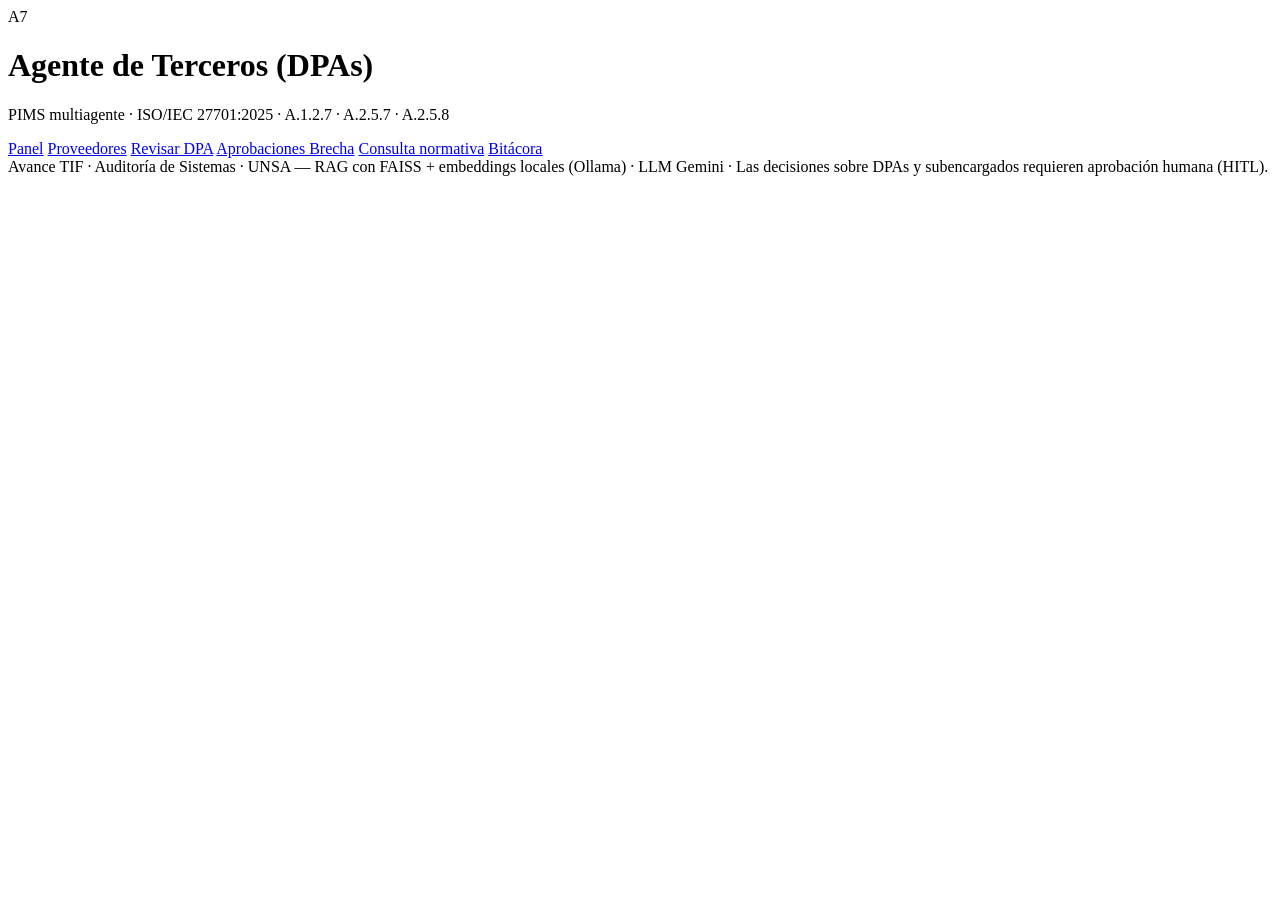
==== src/agente_terceros/static/index.html @ f831f490 "Agente de Terceros (DPAs) del PIMS multiagente ISO/IEC 27701:2025 Revisión de contratos de encargo c" ====
<!doctype html>
<html lang="es">
<head>
  <meta charset="utf-8">
  <meta name="viewport" content="width=device-width, initial-scale=1">
  <title>Agente de Terceros · PIMS ISO/IEC 27701</title>
  <link rel="icon" href="data:image/svg+xml,<svg xmlns='http://www.w3.org/2000/svg' viewBox='0 0 32 32'><rect width='32' height='32' rx='7' fill='%231f5f8b'/><text x='16' y='22' font-size='15' text-anchor='middle' fill='white' font-family='sans-serif' font-weight='700'>A7</text></svg>">
  <link rel="stylesheet" href="/static/styles.css">
</head>
<body>
  <header class="barra">
    <div class="marca">
      <span class="sello">A7</span>
      <div>
        <h1>Agente de Terceros (DPAs)</h1>
        <p>PIMS multiagente · ISO/IEC 27701:2025 · A.1.2.7 · A.2.5.7 · A.2.5.8</p>
      </div>
    </div>
    <nav id="nav">
      <a href="#panel">Panel</a>
      <a href="#proveedores">Proveedores</a>
      <a href="#revisar">Revisar DPA</a>
      <a href="#aprobaciones">Aprobaciones <span id="badge-pend" class="badge" hidden></span></a>
      <a href="#brecha">Brecha</a>
      <a href="#consulta">Consulta normativa</a>
      <a href="#bitacora">Bitácora</a>
    </nav>
  </header>

  <main id="vista" aria-live="polite"></main>

  <footer class="pie">
    Avance TIF · Auditoría de Sistemas · UNSA — RAG con FAISS + embeddings locales (Ollama) · LLM Gemini ·
    Las decisiones sobre DPAs y subencargados requieren aprobación humana (HITL).
  </footer>

  <template id="tpl-cargando"><div class="cargando"><span class="spinner"></span> <span class="msg">Cargando…</span></div></template>
  <script src="/static/app.js"></script>
</body>
</html>
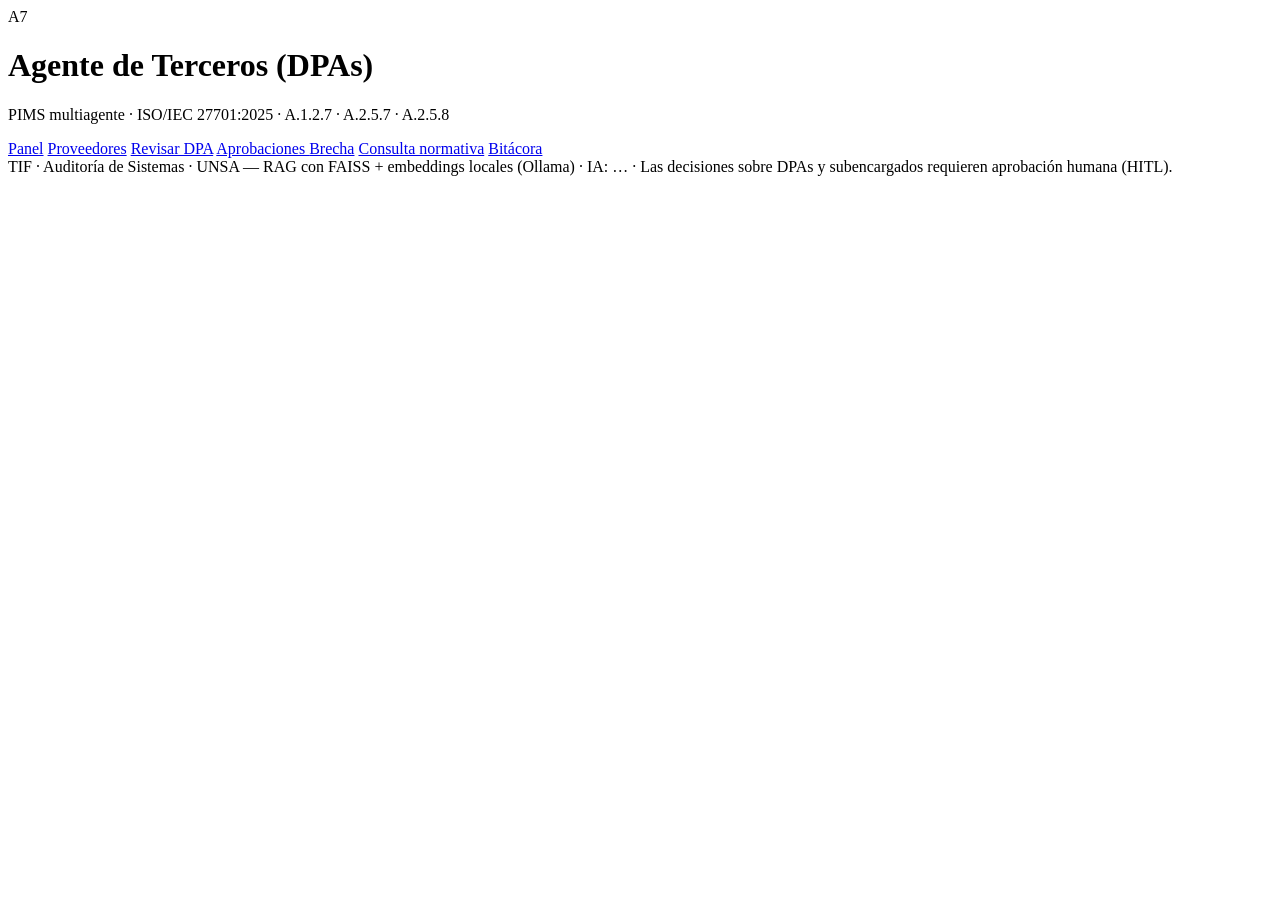
==== commit a15f1c50: "Segunda entrega: skills, asistente, orquestación MCP y proveedor de IA intercambiable - Proveedores " ====
--- a/src/agente_terceros/static/index.html
+++ b/src/agente_terceros/static/index.html
@@ -30,7 +30,8 @@
   <main id="vista" aria-live="polite"></main>
 
   <footer class="pie">
-    Avance TIF · Auditoría de Sistemas · UNSA — RAG con FAISS + embeddings locales (Ollama) · LLM Gemini ·
+    TIF · Auditoría de Sistemas · UNSA — RAG con FAISS + embeddings locales (Ollama) ·
+    <span id="estado-ia">IA: …</span> ·
     Las decisiones sobre DPAs y subencargados requieren aprobación humana (HITL).
   </footer>
 
